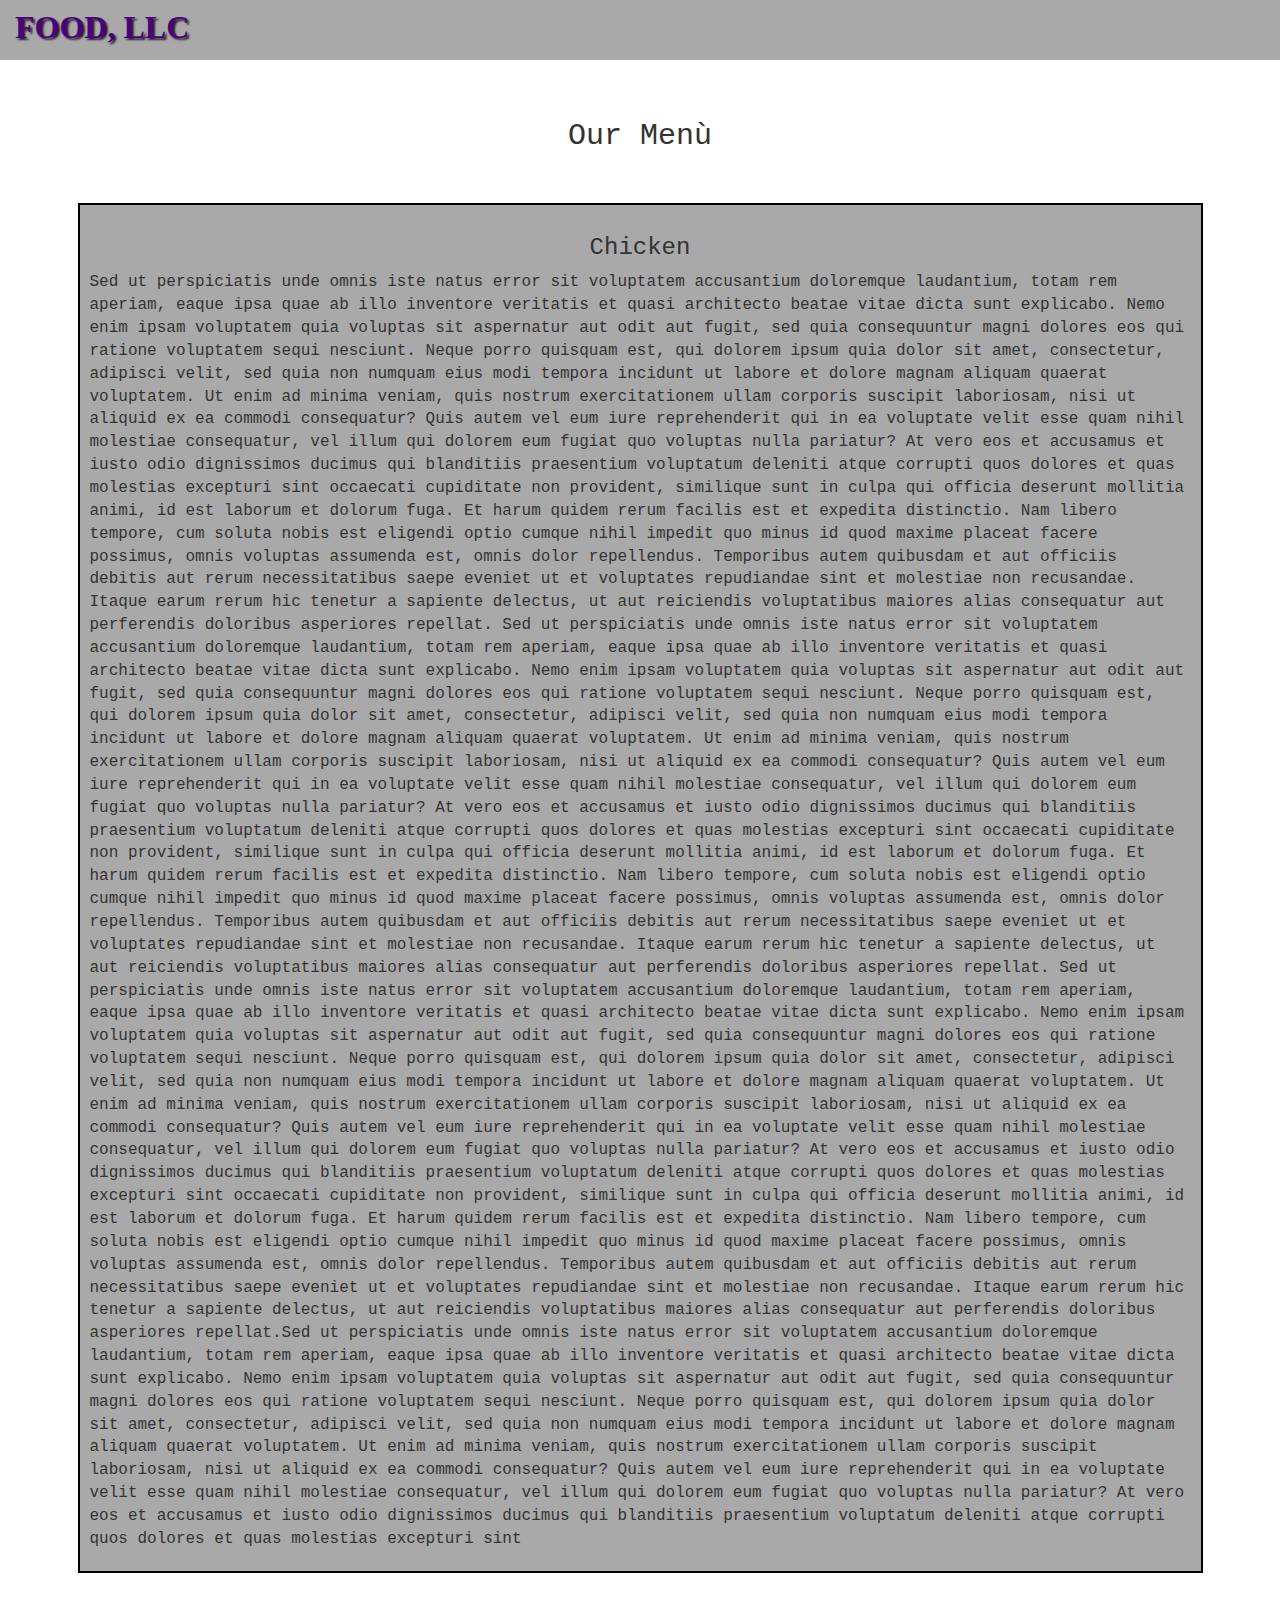
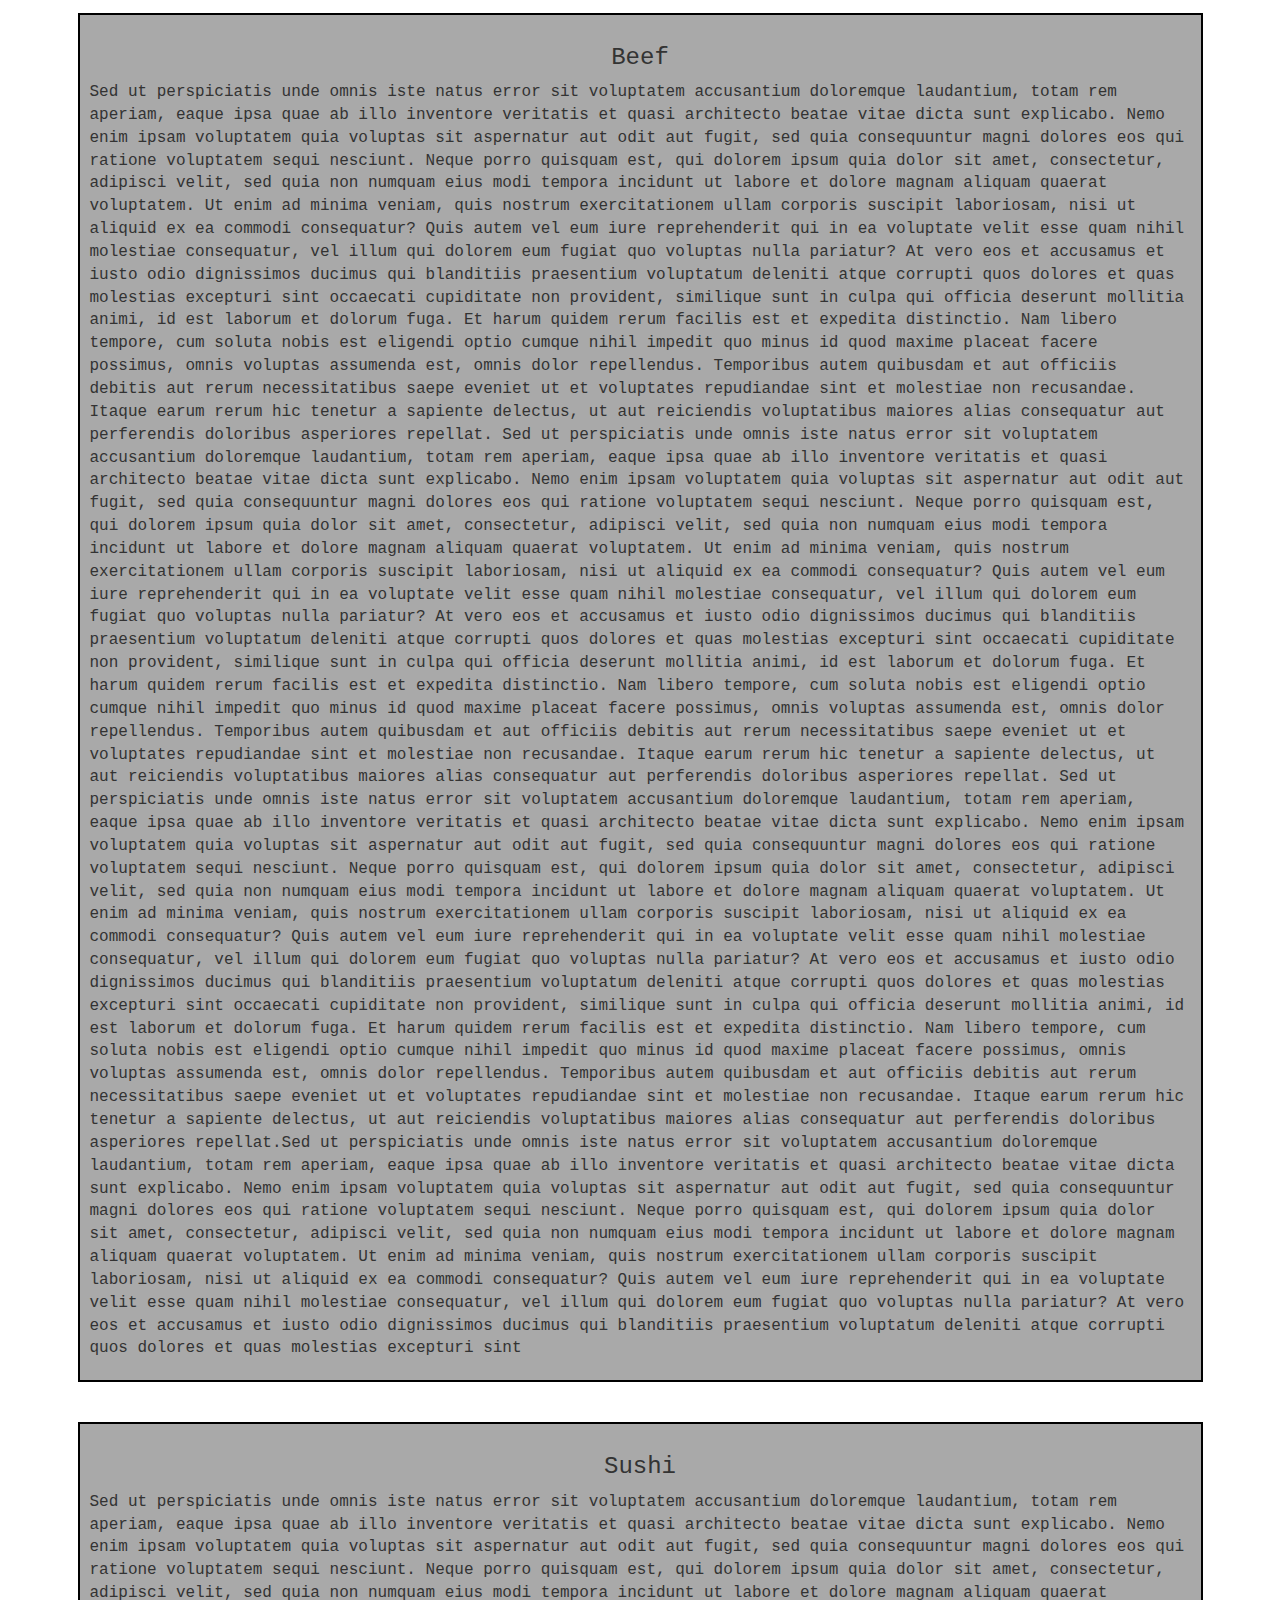
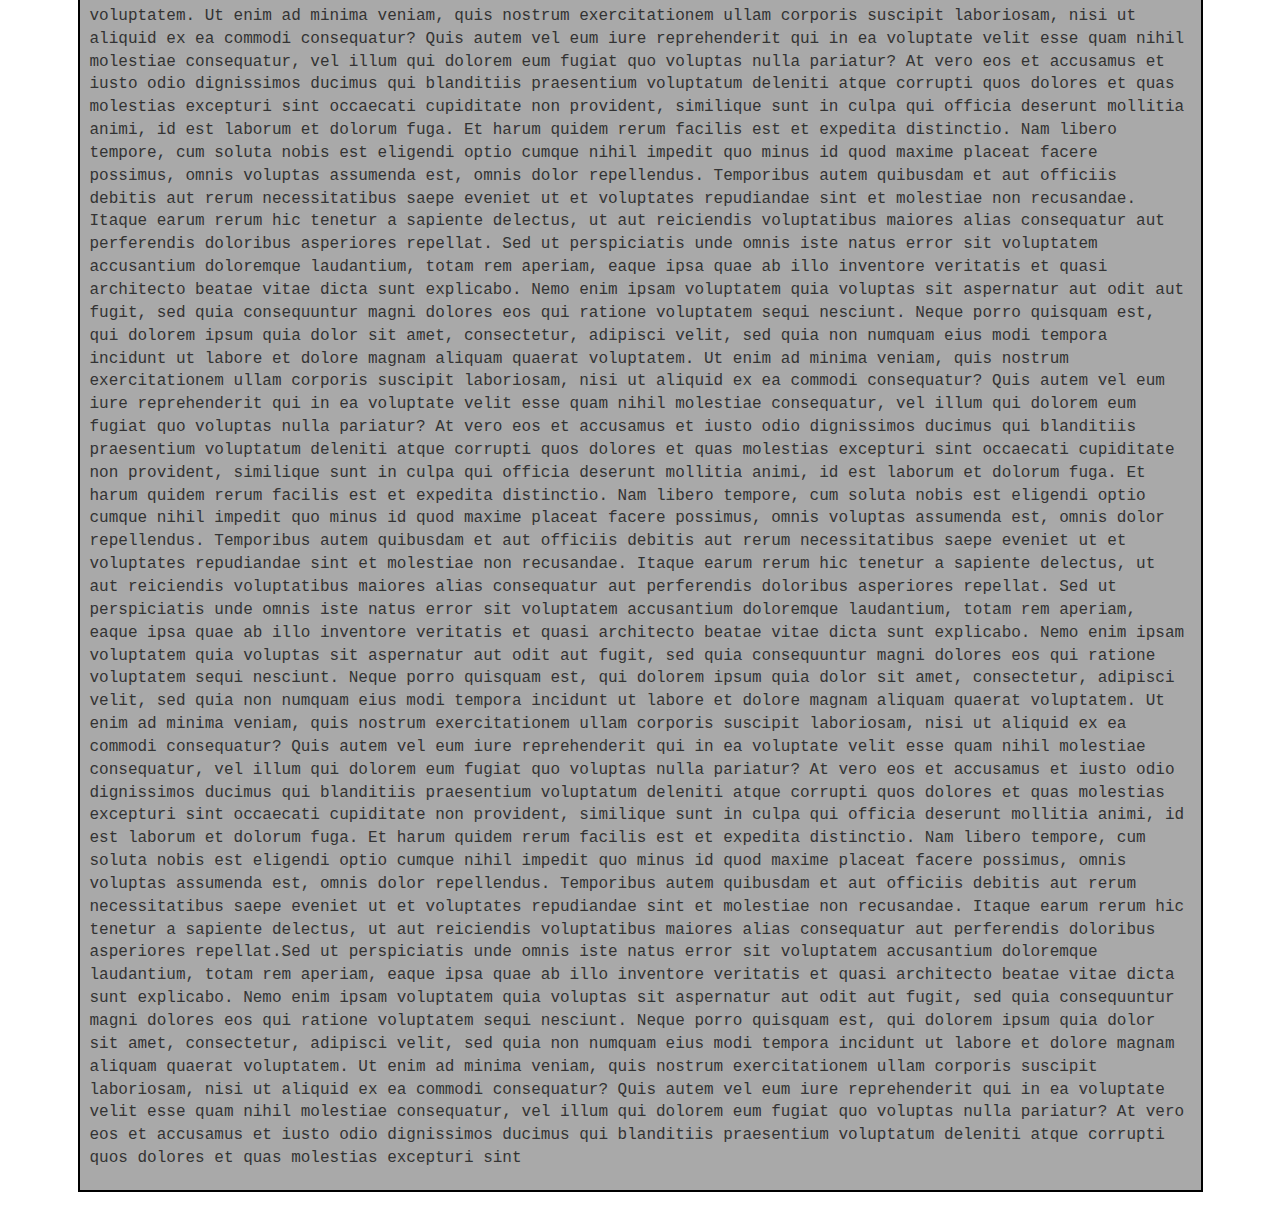
==== module3-solution/index.html @ 7f8a0427 "Assignment-3." ====
<!doctype html>
<html lang="en">
  <head>
    <meta charset="utf-8">
    <meta http-equiv="X-UA-Compatible" content="IE=edge">
    <meta name="viewport" content="width=device-width, initial-scale=1">

    <title>module3-solution</title>
    <link rel="stylesheet" href="css/bootstrap.min.css">
    <link rel="stylesheet" href="css/styles.css">
  </head>
<body>
  <header>
    <nav id="header-nav" class="navbar navbar-default">
      <div class="container">
        <div class="navbar-header">
          <div class="navbar-brand">
            <a href="index.html"><h1>Food, LLC</h1></a>
          </div>
          <button type="button" class="navbar-toggle collapsed" data-toggle="collapse" data-target="#collapsable-nav" aria-expanded="false">
            <span class="sr-only">Toggle navigation</span>
            <span class="icon-bar"></span>
            <span class="icon-bar"></span>
            <span class="icon-bar"></span>
          </button>
        </div>
        <div id="collapsable-nav" class="collapse navbar-collapse">
           <ul id="nav-list" class="nav navbar-nav navbar-right visible-xs">
            <li>
              <a href="#Chicken">
                <br class="hidden-xs"> Chicken</a>
            </li>
            <li>
              <a href="#Beef">
                <br class="hidden-xs"> Beef</a>
            </li>
            <li>
              <a href="#Sushi">
                <br class="hidden-xs"> Sushi</a>
            </li>
          </ul><!-- #nav-list -->
        </div> <!--Collapse-Nav--> 
      </div><!--container-->
    </nav>
  </header>

  <!--Page-->
  <div id="Subtitle" class="container"><h2>Our Menù</h2></div>
  <div class="container col-sx-12 col-sm-12 col-md-12">
    <div id="Chicken" class="box">
      <h3>Chicken</h3>
      <p>
        Sed ut perspiciatis unde omnis iste natus error sit voluptatem accusantium doloremque laudantium, totam rem aperiam, eaque ipsa quae ab illo inventore veritatis et quasi architecto beatae vitae dicta sunt explicabo. Nemo enim ipsam voluptatem quia voluptas sit aspernatur aut odit aut fugit, sed quia consequuntur magni dolores eos qui ratione voluptatem sequi nesciunt. Neque porro quisquam est, qui dolorem ipsum quia dolor sit amet, consectetur, adipisci velit, sed quia non numquam eius modi tempora incidunt ut labore et dolore magnam aliquam quaerat voluptatem. Ut enim ad minima veniam, quis nostrum exercitationem ullam corporis suscipit laboriosam, nisi ut aliquid ex ea commodi consequatur? Quis autem vel eum iure reprehenderit qui in ea voluptate velit esse quam nihil molestiae consequatur, vel illum qui dolorem eum fugiat quo voluptas nulla pariatur? At vero eos et accusamus et iusto odio dignissimos ducimus qui blanditiis praesentium voluptatum deleniti atque corrupti quos dolores et quas molestias excepturi sint occaecati cupiditate non provident, similique sunt in culpa qui officia deserunt mollitia animi, id est laborum et dolorum fuga. Et harum quidem rerum facilis est et expedita distinctio. Nam libero tempore, cum soluta nobis est eligendi optio cumque nihil impedit quo minus id quod maxime placeat facere possimus, omnis voluptas assumenda est, omnis dolor repellendus. Temporibus autem quibusdam et aut officiis debitis aut rerum necessitatibus saepe eveniet ut et voluptates repudiandae sint et molestiae non recusandae. Itaque earum rerum hic tenetur a sapiente delectus, ut aut reiciendis voluptatibus maiores alias consequatur aut perferendis doloribus asperiores repellat. Sed ut perspiciatis unde omnis iste natus error sit voluptatem accusantium doloremque laudantium, totam rem aperiam, eaque ipsa quae ab illo inventore veritatis et quasi architecto beatae vitae dicta sunt explicabo. Nemo enim ipsam voluptatem quia voluptas sit aspernatur aut odit aut fugit, sed quia consequuntur magni dolores eos qui ratione voluptatem sequi nesciunt. Neque porro quisquam est, qui dolorem ipsum quia dolor sit amet, consectetur, adipisci velit, sed quia non numquam eius modi tempora incidunt ut labore et dolore magnam aliquam quaerat voluptatem. Ut enim ad minima veniam, quis nostrum exercitationem ullam corporis suscipit laboriosam, nisi ut aliquid ex ea commodi consequatur? Quis autem vel eum iure reprehenderit qui in ea voluptate velit esse quam nihil molestiae consequatur, vel illum qui dolorem eum fugiat quo voluptas nulla pariatur? At vero eos et accusamus et iusto odio dignissimos ducimus qui blanditiis praesentium voluptatum deleniti atque corrupti quos dolores et quas molestias excepturi sint occaecati cupiditate non provident, similique sunt in culpa qui officia deserunt mollitia animi, id est laborum et dolorum fuga. Et harum quidem rerum facilis est et expedita distinctio. Nam libero tempore, cum soluta nobis est eligendi optio cumque nihil impedit quo minus id quod maxime placeat facere possimus, omnis voluptas assumenda est, omnis dolor repellendus. Temporibus autem quibusdam et aut officiis debitis aut rerum necessitatibus saepe eveniet ut et voluptates repudiandae sint et molestiae non recusandae. Itaque earum rerum hic tenetur a sapiente delectus, ut aut reiciendis voluptatibus maiores alias consequatur aut perferendis doloribus asperiores repellat. Sed ut perspiciatis unde omnis iste natus error sit voluptatem accusantium doloremque laudantium, totam rem aperiam, eaque ipsa quae ab illo inventore veritatis et quasi architecto beatae vitae dicta sunt explicabo. Nemo enim ipsam voluptatem quia voluptas sit aspernatur aut odit aut fugit, sed quia consequuntur magni dolores eos qui ratione voluptatem sequi nesciunt. Neque porro quisquam est, qui dolorem ipsum quia dolor sit amet, consectetur, adipisci velit, sed quia non numquam eius modi tempora incidunt ut labore et dolore magnam aliquam quaerat voluptatem. Ut enim ad minima veniam, quis nostrum exercitationem ullam corporis suscipit laboriosam, nisi ut aliquid ex ea commodi consequatur? Quis autem vel eum iure reprehenderit qui in ea voluptate velit esse quam nihil molestiae consequatur, vel illum qui dolorem eum fugiat quo voluptas nulla pariatur? At vero eos et accusamus et iusto odio dignissimos ducimus qui blanditiis praesentium voluptatum deleniti atque corrupti quos dolores et quas molestias excepturi sint occaecati cupiditate non provident, similique sunt in culpa qui officia deserunt mollitia animi, id est laborum et dolorum fuga. Et harum quidem rerum facilis est et expedita distinctio. Nam libero tempore, cum soluta nobis est eligendi optio cumque nihil impedit quo minus id quod maxime placeat facere possimus, omnis voluptas assumenda est, omnis dolor repellendus. Temporibus autem quibusdam et aut officiis debitis aut rerum necessitatibus saepe eveniet ut et voluptates repudiandae sint et molestiae non recusandae. Itaque earum rerum hic tenetur a sapiente delectus, ut aut reiciendis voluptatibus maiores alias consequatur aut perferendis doloribus asperiores repellat.Sed ut perspiciatis unde omnis iste natus error sit voluptatem accusantium doloremque laudantium, totam rem aperiam, eaque ipsa quae ab illo inventore veritatis et quasi architecto beatae vitae dicta sunt explicabo. Nemo enim ipsam voluptatem quia voluptas sit aspernatur aut odit aut fugit, sed quia consequuntur magni dolores eos qui ratione voluptatem sequi nesciunt. Neque porro quisquam est, qui dolorem ipsum quia dolor sit amet, consectetur, adipisci velit, sed quia non numquam eius modi tempora incidunt ut labore et dolore magnam aliquam quaerat voluptatem. Ut enim ad minima veniam, quis nostrum exercitationem ullam corporis suscipit laboriosam, nisi ut aliquid ex ea commodi consequatur? Quis autem vel eum iure reprehenderit qui in ea voluptate velit esse quam nihil molestiae consequatur, vel illum qui dolorem eum fugiat quo voluptas nulla pariatur? At vero eos et accusamus et iusto odio dignissimos ducimus qui blanditiis praesentium voluptatum deleniti atque corrupti quos dolores et quas molestias excepturi sint
      </p>
    </div>
        <div id="Beef" class="box">
      <h3>Beef</h3>
      <p>
        Sed ut perspiciatis unde omnis iste natus error sit voluptatem accusantium doloremque laudantium, totam rem aperiam, eaque ipsa quae ab illo inventore veritatis et quasi architecto beatae vitae dicta sunt explicabo. Nemo enim ipsam voluptatem quia voluptas sit aspernatur aut odit aut fugit, sed quia consequuntur magni dolores eos qui ratione voluptatem sequi nesciunt. Neque porro quisquam est, qui dolorem ipsum quia dolor sit amet, consectetur, adipisci velit, sed quia non numquam eius modi tempora incidunt ut labore et dolore magnam aliquam quaerat voluptatem. Ut enim ad minima veniam, quis nostrum exercitationem ullam corporis suscipit laboriosam, nisi ut aliquid ex ea commodi consequatur? Quis autem vel eum iure reprehenderit qui in ea voluptate velit esse quam nihil molestiae consequatur, vel illum qui dolorem eum fugiat quo voluptas nulla pariatur? At vero eos et accusamus et iusto odio dignissimos ducimus qui blanditiis praesentium voluptatum deleniti atque corrupti quos dolores et quas molestias excepturi sint occaecati cupiditate non provident, similique sunt in culpa qui officia deserunt mollitia animi, id est laborum et dolorum fuga. Et harum quidem rerum facilis est et expedita distinctio. Nam libero tempore, cum soluta nobis est eligendi optio cumque nihil impedit quo minus id quod maxime placeat facere possimus, omnis voluptas assumenda est, omnis dolor repellendus. Temporibus autem quibusdam et aut officiis debitis aut rerum necessitatibus saepe eveniet ut et voluptates repudiandae sint et molestiae non recusandae. Itaque earum rerum hic tenetur a sapiente delectus, ut aut reiciendis voluptatibus maiores alias consequatur aut perferendis doloribus asperiores repellat. Sed ut perspiciatis unde omnis iste natus error sit voluptatem accusantium doloremque laudantium, totam rem aperiam, eaque ipsa quae ab illo inventore veritatis et quasi architecto beatae vitae dicta sunt explicabo. Nemo enim ipsam voluptatem quia voluptas sit aspernatur aut odit aut fugit, sed quia consequuntur magni dolores eos qui ratione voluptatem sequi nesciunt. Neque porro quisquam est, qui dolorem ipsum quia dolor sit amet, consectetur, adipisci velit, sed quia non numquam eius modi tempora incidunt ut labore et dolore magnam aliquam quaerat voluptatem. Ut enim ad minima veniam, quis nostrum exercitationem ullam corporis suscipit laboriosam, nisi ut aliquid ex ea commodi consequatur? Quis autem vel eum iure reprehenderit qui in ea voluptate velit esse quam nihil molestiae consequatur, vel illum qui dolorem eum fugiat quo voluptas nulla pariatur? At vero eos et accusamus et iusto odio dignissimos ducimus qui blanditiis praesentium voluptatum deleniti atque corrupti quos dolores et quas molestias excepturi sint occaecati cupiditate non provident, similique sunt in culpa qui officia deserunt mollitia animi, id est laborum et dolorum fuga. Et harum quidem rerum facilis est et expedita distinctio. Nam libero tempore, cum soluta nobis est eligendi optio cumque nihil impedit quo minus id quod maxime placeat facere possimus, omnis voluptas assumenda est, omnis dolor repellendus. Temporibus autem quibusdam et aut officiis debitis aut rerum necessitatibus saepe eveniet ut et voluptates repudiandae sint et molestiae non recusandae. Itaque earum rerum hic tenetur a sapiente delectus, ut aut reiciendis voluptatibus maiores alias consequatur aut perferendis doloribus asperiores repellat. Sed ut perspiciatis unde omnis iste natus error sit voluptatem accusantium doloremque laudantium, totam rem aperiam, eaque ipsa quae ab illo inventore veritatis et quasi architecto beatae vitae dicta sunt explicabo. Nemo enim ipsam voluptatem quia voluptas sit aspernatur aut odit aut fugit, sed quia consequuntur magni dolores eos qui ratione voluptatem sequi nesciunt. Neque porro quisquam est, qui dolorem ipsum quia dolor sit amet, consectetur, adipisci velit, sed quia non numquam eius modi tempora incidunt ut labore et dolore magnam aliquam quaerat voluptatem. Ut enim ad minima veniam, quis nostrum exercitationem ullam corporis suscipit laboriosam, nisi ut aliquid ex ea commodi consequatur? Quis autem vel eum iure reprehenderit qui in ea voluptate velit esse quam nihil molestiae consequatur, vel illum qui dolorem eum fugiat quo voluptas nulla pariatur? At vero eos et accusamus et iusto odio dignissimos ducimus qui blanditiis praesentium voluptatum deleniti atque corrupti quos dolores et quas molestias excepturi sint occaecati cupiditate non provident, similique sunt in culpa qui officia deserunt mollitia animi, id est laborum et dolorum fuga. Et harum quidem rerum facilis est et expedita distinctio. Nam libero tempore, cum soluta nobis est eligendi optio cumque nihil impedit quo minus id quod maxime placeat facere possimus, omnis voluptas assumenda est, omnis dolor repellendus. Temporibus autem quibusdam et aut officiis debitis aut rerum necessitatibus saepe eveniet ut et voluptates repudiandae sint et molestiae non recusandae. Itaque earum rerum hic tenetur a sapiente delectus, ut aut reiciendis voluptatibus maiores alias consequatur aut perferendis doloribus asperiores repellat.Sed ut perspiciatis unde omnis iste natus error sit voluptatem accusantium doloremque laudantium, totam rem aperiam, eaque ipsa quae ab illo inventore veritatis et quasi architecto beatae vitae dicta sunt explicabo. Nemo enim ipsam voluptatem quia voluptas sit aspernatur aut odit aut fugit, sed quia consequuntur magni dolores eos qui ratione voluptatem sequi nesciunt. Neque porro quisquam est, qui dolorem ipsum quia dolor sit amet, consectetur, adipisci velit, sed quia non numquam eius modi tempora incidunt ut labore et dolore magnam aliquam quaerat voluptatem. Ut enim ad minima veniam, quis nostrum exercitationem ullam corporis suscipit laboriosam, nisi ut aliquid ex ea commodi consequatur? Quis autem vel eum iure reprehenderit qui in ea voluptate velit esse quam nihil molestiae consequatur, vel illum qui dolorem eum fugiat quo voluptas nulla pariatur? At vero eos et accusamus et iusto odio dignissimos ducimus qui blanditiis praesentium voluptatum deleniti atque corrupti quos dolores et quas molestias excepturi sint
      </p>
    </div>
        <div id="Sushi" class="box">
      <h3>Sushi</h3>
      <p>
        Sed ut perspiciatis unde omnis iste natus error sit voluptatem accusantium doloremque laudantium, totam rem aperiam, eaque ipsa quae ab illo inventore veritatis et quasi architecto beatae vitae dicta sunt explicabo. Nemo enim ipsam voluptatem quia voluptas sit aspernatur aut odit aut fugit, sed quia consequuntur magni dolores eos qui ratione voluptatem sequi nesciunt. Neque porro quisquam est, qui dolorem ipsum quia dolor sit amet, consectetur, adipisci velit, sed quia non numquam eius modi tempora incidunt ut labore et dolore magnam aliquam quaerat voluptatem. Ut enim ad minima veniam, quis nostrum exercitationem ullam corporis suscipit laboriosam, nisi ut aliquid ex ea commodi consequatur? Quis autem vel eum iure reprehenderit qui in ea voluptate velit esse quam nihil molestiae consequatur, vel illum qui dolorem eum fugiat quo voluptas nulla pariatur? At vero eos et accusamus et iusto odio dignissimos ducimus qui blanditiis praesentium voluptatum deleniti atque corrupti quos dolores et quas molestias excepturi sint occaecati cupiditate non provident, similique sunt in culpa qui officia deserunt mollitia animi, id est laborum et dolorum fuga. Et harum quidem rerum facilis est et expedita distinctio. Nam libero tempore, cum soluta nobis est eligendi optio cumque nihil impedit quo minus id quod maxime placeat facere possimus, omnis voluptas assumenda est, omnis dolor repellendus. Temporibus autem quibusdam et aut officiis debitis aut rerum necessitatibus saepe eveniet ut et voluptates repudiandae sint et molestiae non recusandae. Itaque earum rerum hic tenetur a sapiente delectus, ut aut reiciendis voluptatibus maiores alias consequatur aut perferendis doloribus asperiores repellat. Sed ut perspiciatis unde omnis iste natus error sit voluptatem accusantium doloremque laudantium, totam rem aperiam, eaque ipsa quae ab illo inventore veritatis et quasi architecto beatae vitae dicta sunt explicabo. Nemo enim ipsam voluptatem quia voluptas sit aspernatur aut odit aut fugit, sed quia consequuntur magni dolores eos qui ratione voluptatem sequi nesciunt. Neque porro quisquam est, qui dolorem ipsum quia dolor sit amet, consectetur, adipisci velit, sed quia non numquam eius modi tempora incidunt ut labore et dolore magnam aliquam quaerat voluptatem. Ut enim ad minima veniam, quis nostrum exercitationem ullam corporis suscipit laboriosam, nisi ut aliquid ex ea commodi consequatur? Quis autem vel eum iure reprehenderit qui in ea voluptate velit esse quam nihil molestiae consequatur, vel illum qui dolorem eum fugiat quo voluptas nulla pariatur? At vero eos et accusamus et iusto odio dignissimos ducimus qui blanditiis praesentium voluptatum deleniti atque corrupti quos dolores et quas molestias excepturi sint occaecati cupiditate non provident, similique sunt in culpa qui officia deserunt mollitia animi, id est laborum et dolorum fuga. Et harum quidem rerum facilis est et expedita distinctio. Nam libero tempore, cum soluta nobis est eligendi optio cumque nihil impedit quo minus id quod maxime placeat facere possimus, omnis voluptas assumenda est, omnis dolor repellendus. Temporibus autem quibusdam et aut officiis debitis aut rerum necessitatibus saepe eveniet ut et voluptates repudiandae sint et molestiae non recusandae. Itaque earum rerum hic tenetur a sapiente delectus, ut aut reiciendis voluptatibus maiores alias consequatur aut perferendis doloribus asperiores repellat. Sed ut perspiciatis unde omnis iste natus error sit voluptatem accusantium doloremque laudantium, totam rem aperiam, eaque ipsa quae ab illo inventore veritatis et quasi architecto beatae vitae dicta sunt explicabo. Nemo enim ipsam voluptatem quia voluptas sit aspernatur aut odit aut fugit, sed quia consequuntur magni dolores eos qui ratione voluptatem sequi nesciunt. Neque porro quisquam est, qui dolorem ipsum quia dolor sit amet, consectetur, adipisci velit, sed quia non numquam eius modi tempora incidunt ut labore et dolore magnam aliquam quaerat voluptatem. Ut enim ad minima veniam, quis nostrum exercitationem ullam corporis suscipit laboriosam, nisi ut aliquid ex ea commodi consequatur? Quis autem vel eum iure reprehenderit qui in ea voluptate velit esse quam nihil molestiae consequatur, vel illum qui dolorem eum fugiat quo voluptas nulla pariatur? At vero eos et accusamus et iusto odio dignissimos ducimus qui blanditiis praesentium voluptatum deleniti atque corrupti quos dolores et quas molestias excepturi sint occaecati cupiditate non provident, similique sunt in culpa qui officia deserunt mollitia animi, id est laborum et dolorum fuga. Et harum quidem rerum facilis est et expedita distinctio. Nam libero tempore, cum soluta nobis est eligendi optio cumque nihil impedit quo minus id quod maxime placeat facere possimus, omnis voluptas assumenda est, omnis dolor repellendus. Temporibus autem quibusdam et aut officiis debitis aut rerum necessitatibus saepe eveniet ut et voluptates repudiandae sint et molestiae non recusandae. Itaque earum rerum hic tenetur a sapiente delectus, ut aut reiciendis voluptatibus maiores alias consequatur aut perferendis doloribus asperiores repellat.Sed ut perspiciatis unde omnis iste natus error sit voluptatem accusantium doloremque laudantium, totam rem aperiam, eaque ipsa quae ab illo inventore veritatis et quasi architecto beatae vitae dicta sunt explicabo. Nemo enim ipsam voluptatem quia voluptas sit aspernatur aut odit aut fugit, sed quia consequuntur magni dolores eos qui ratione voluptatem sequi nesciunt. Neque porro quisquam est, qui dolorem ipsum quia dolor sit amet, consectetur, adipisci velit, sed quia non numquam eius modi tempora incidunt ut labore et dolore magnam aliquam quaerat voluptatem. Ut enim ad minima veniam, quis nostrum exercitationem ullam corporis suscipit laboriosam, nisi ut aliquid ex ea commodi consequatur? Quis autem vel eum iure reprehenderit qui in ea voluptate velit esse quam nihil molestiae consequatur, vel illum qui dolorem eum fugiat quo voluptas nulla pariatur? At vero eos et accusamus et iusto odio dignissimos ducimus qui blanditiis praesentium voluptatum deleniti atque corrupti quos dolores et quas molestias excepturi sint
      </p>
    </div>   
  </div>

  <!-- jQuery (Bootstrap JS plugins depend on it) -->
  <script src="js/jquery-1.11.3.min.js"></script>
  <script src="js/bootstrap.min.js"></script>
  <script src="js/script.js"></script>
</body>
</html>
---- module3-solution/css/styles.css ----
* {
  box-sizing: border-box;
  font-size: 16px;
  font-family: Monospace;
  align-content: center; 
}

/**Generic Style**/

/** HEADER **/
#header-nav {
  background-color: #A9A9A9;
  border-radius: 0;
  border: 0;
  min-height: 60px;
}

.navbar-brand {
  padding-top: 25px;
  margin-left: 0px;
  align-content: left;
}


.navbar-brand h1 { /* Restaurant name */
  position:absolute;
  left:15px;
  top:15px;
  font-family: Fantasy;
  color: #4B0082;
  font-size: 2em;
  text-transform: uppercase;
  font-weight: bold;
  text-shadow: 2px 2px 2px #222;
  margin-top: 0px;
  margin-bottom: 0;
  margin-left: 0;
  line-height: .75;
}

.navbar-brand a:hover, .navbar-brand a:focus {
  text-decoration: none;
}

#nav-list {
  margin-top: 10px;
}
#nav-list a {
  color: #4B0082;
  text-align: center;
}

#nav-list a:hover {
  background: #E7E7E7;
}

.navbar-header button.navbar-toggle, .navbar-header .icon-bar {
  border: 1px solid #4B0082;
}
.navbar-header button.navbar-toggle {
  clear: both;
  margin-top: -20px;
}

/* HOME PAGE */
#Subtitle {
  padding-top: 20px;
	text-align: center;
	font-size: 2em;
}

.box h3{
	text-align: center;
}

.box {
	position: relative;
	background-color: #A9A9A9;
	padding: 10px;
	border: 2px solid black;
	width: 90%;  
	margin-top: 40px; /*40 px distance title-box and box-box*/
  	margin-right: auto; /* size change with width %*/
  	margin-left: auto;  /* size change with width% */
  	margin-bottom: 20px;
}

/**Tablet and Desktop*/
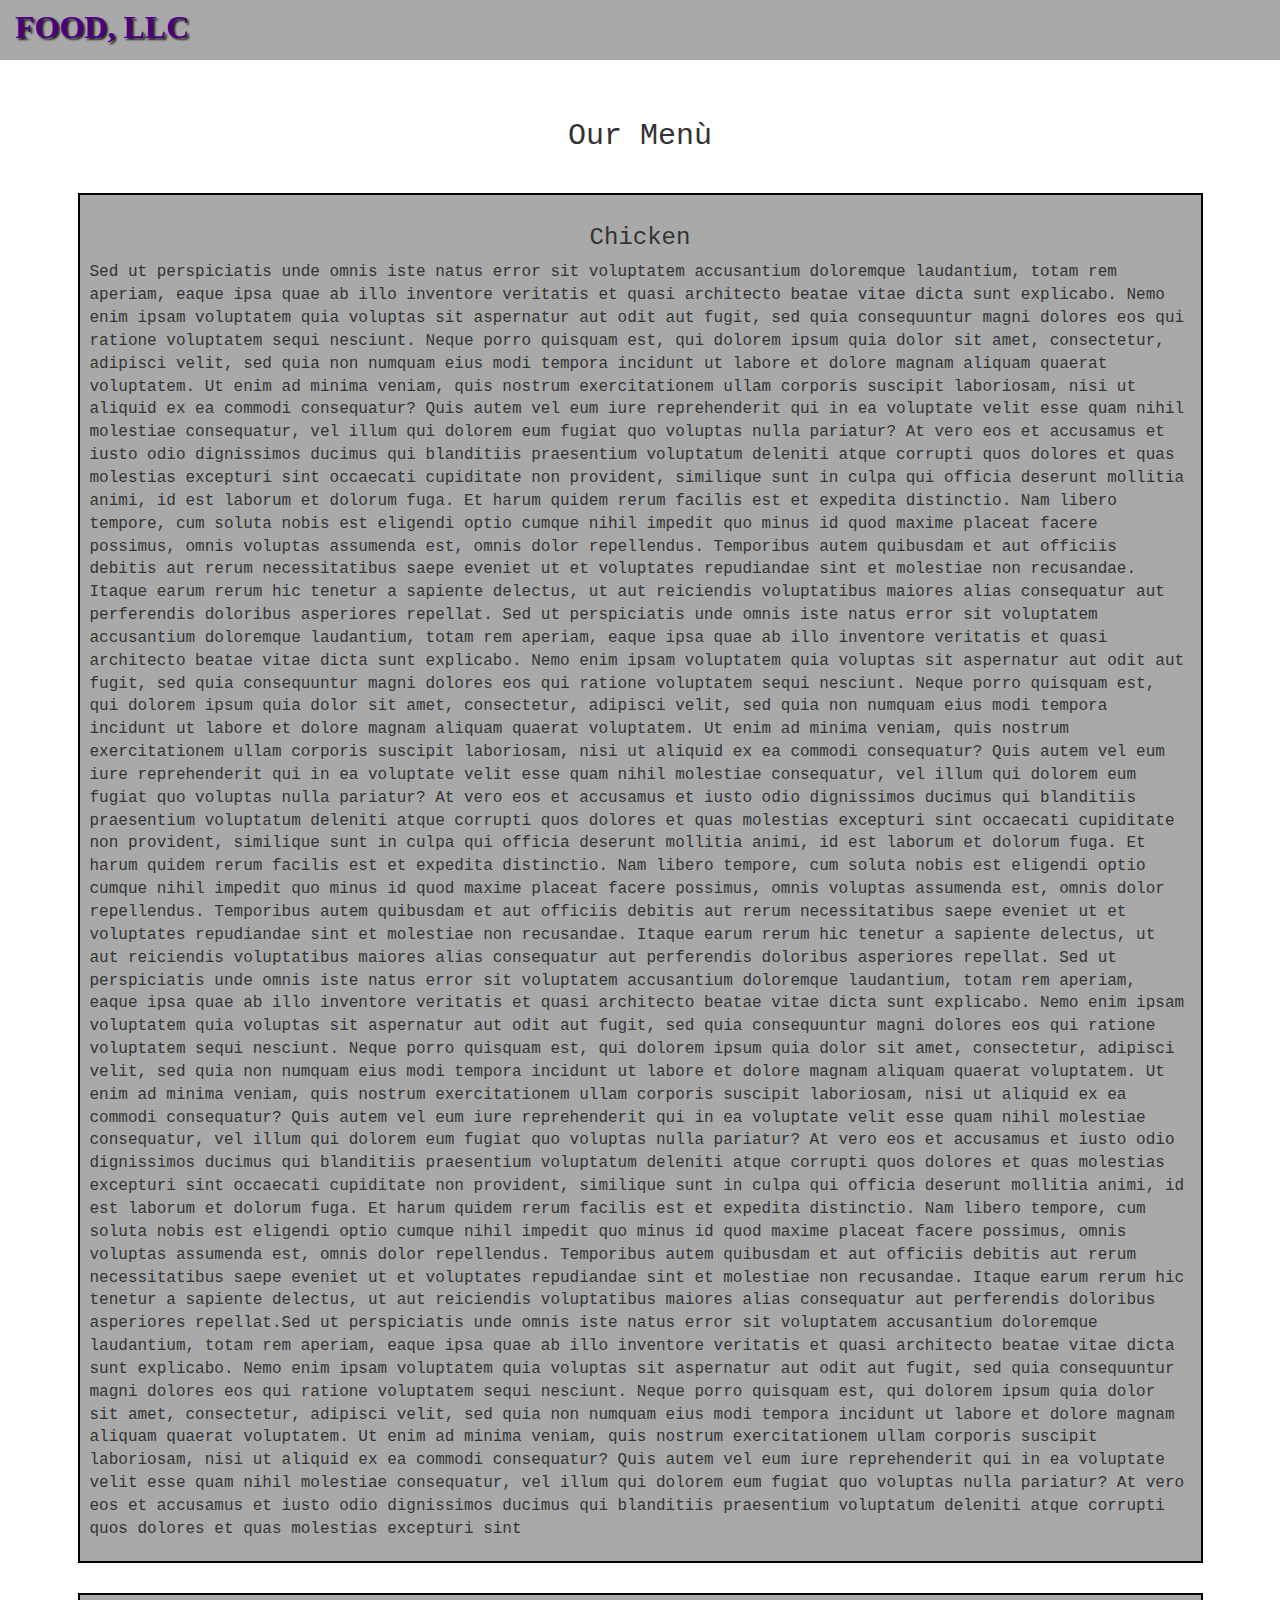
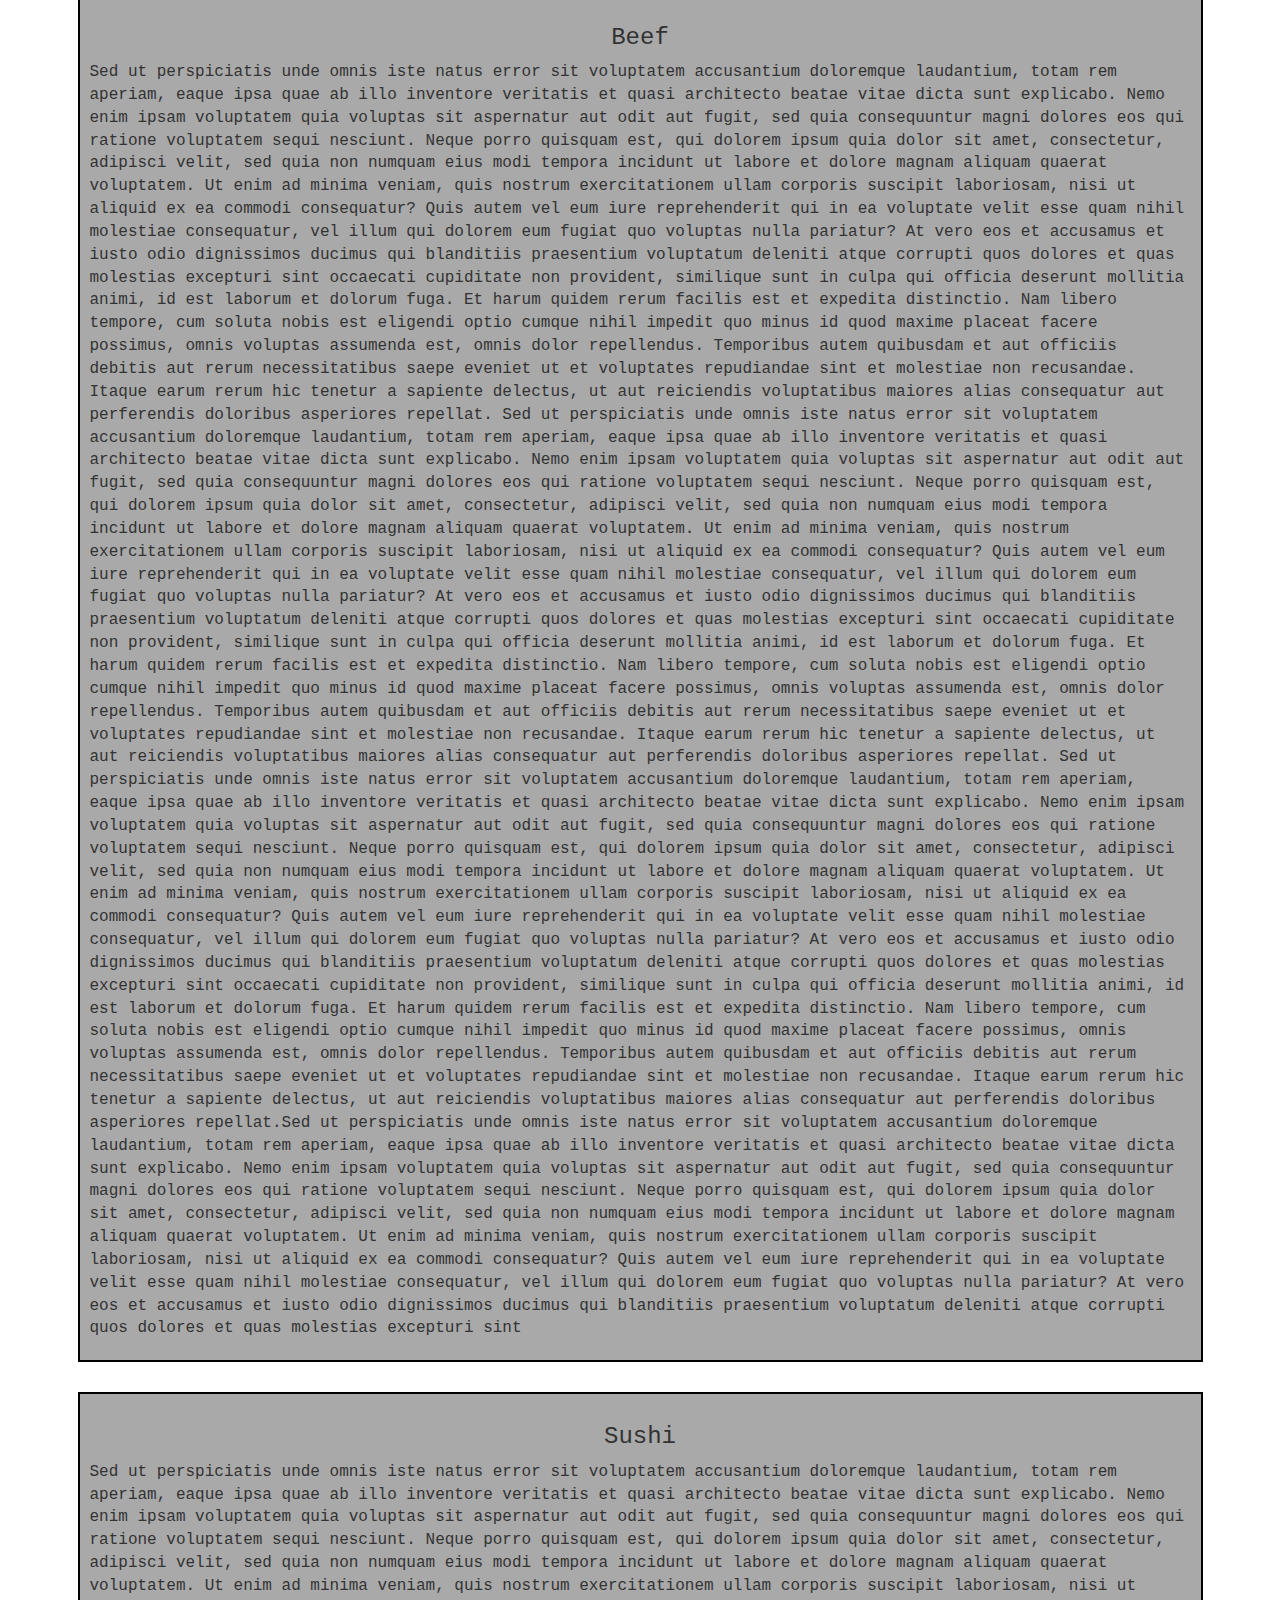
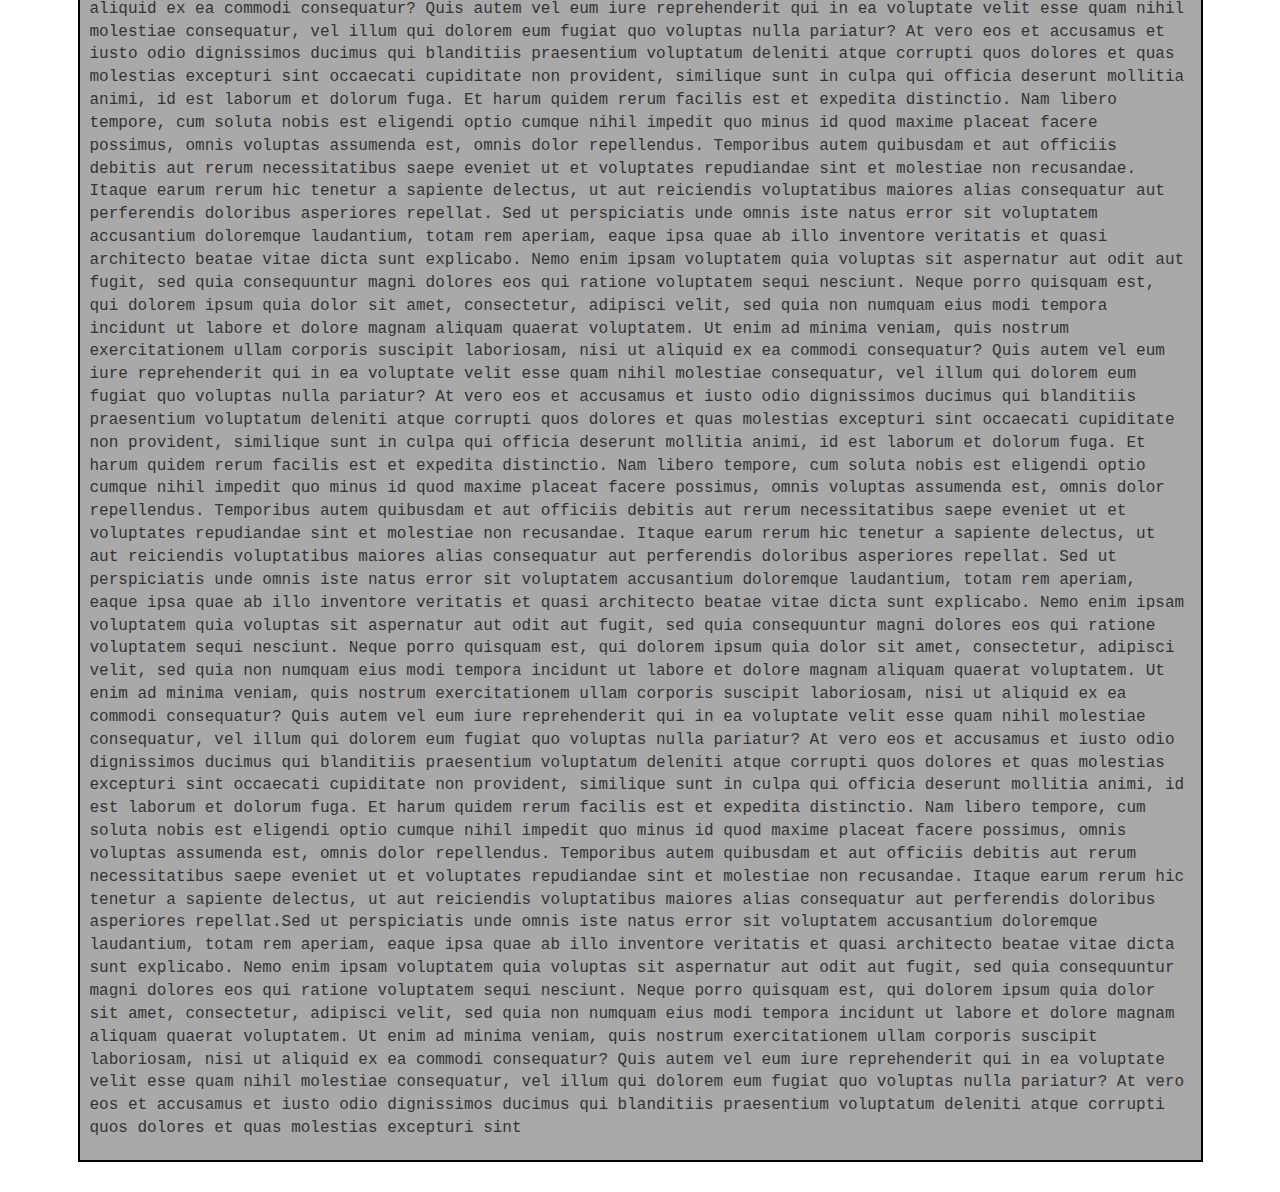
==== commit 6e2497ca: "3 rev" ====
--- a/module3-solution/index.html
+++ b/module3-solution/index.html
@@ -45,7 +45,7 @@
   </header>
 
   <!--Page-->
-  <div id="Subtitle" class="container"><h2>Our Menù</h2></div>
+  <div id="Subtitle"><h2 class="text-center">Our Menù</h2></div>
   <div class="container col-sx-12 col-sm-12 col-md-12">
     <div id="Chicken" class="box">
       <h3>Chicken</h3>
--- a/module3-solution/css/styles.css
+++ b/module3-solution/css/styles.css
@@ -23,7 +23,7 @@
 
 
 .navbar-brand h1 { /* Restaurant name */
-  position:absolute;
+  position: absolute;
   left:15px;
   top:15px;
   font-family: Fantasy;
@@ -59,13 +59,12 @@
 }
 .navbar-header button.navbar-toggle {
   clear: both;
-  margin-top: -20px;
+  margin-top: -35px;
 }
 
 /* HOME PAGE */
 #Subtitle {
   padding-top: 20px;
-	text-align: center;
 	font-size: 2em;
 }
 
@@ -79,10 +78,8 @@
 	padding: 10px;
 	border: 2px solid black;
 	width: 90%;  
-	margin-top: 40px; /*40 px distance title-box and box-box*/
+	margin-top: 30px; /*30 px distance title-box and box-box*/
   	margin-right: auto; /* size change with width %*/
   	margin-left: auto;  /* size change with width% */
-  	margin-bottom: 20px;
+  	margin-bottom: 30px;
 }
-
-/**Tablet and Desktop*/